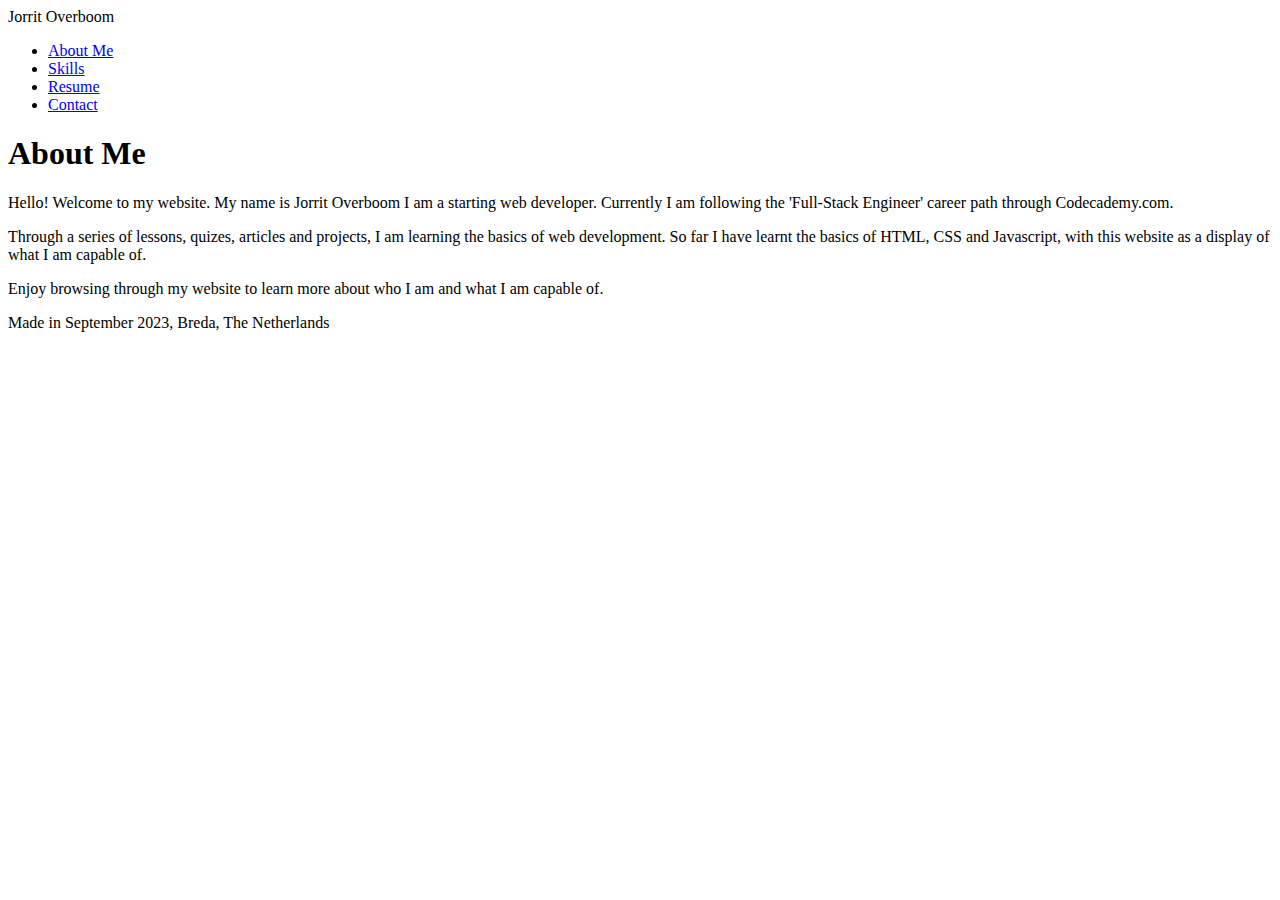
==== index.html @ 03191a43 "add index, skills, resume and contact HTML pages" ====
<!DOCTYPE html>
<html>
    <head>
        <title>Jorrit Overboom</title>
    </head>
    
    <body>
        <header>
            <span>Jorrit Overboom</span>
            <nav>
                <ul>
                    <li><a href="#">About Me</a></li>
                    <li><a href="./skills.html">Skills</a></li>
                    <li><a href="./resume.html">Resume</a></li>
                    <li><a href="./contact.html">Contact</a></li>
                </ul>
            </nav>
        </header>

        <main>
            <h1>About Me</h1>
            <p>Hello! Welcome to my website. My name is Jorrit Overboom I am a starting web developer. Currently I am following the 'Full-Stack Engineer' career path through Codecademy.com.</p>
            <p>Through a series of lessons, quizes, articles and projects, I am learning the basics of web development. So far I have learnt the basics of HTML, CSS and Javascript, with this website as a display of what I am capable of.</p>
            <p>Enjoy browsing through my website to learn more about who I am and what I am capable of.</p>
        </main>

        <footer>
            <p>Made in September 2023, Breda, The Netherlands</p>
        </footer>
    </body>
</html>
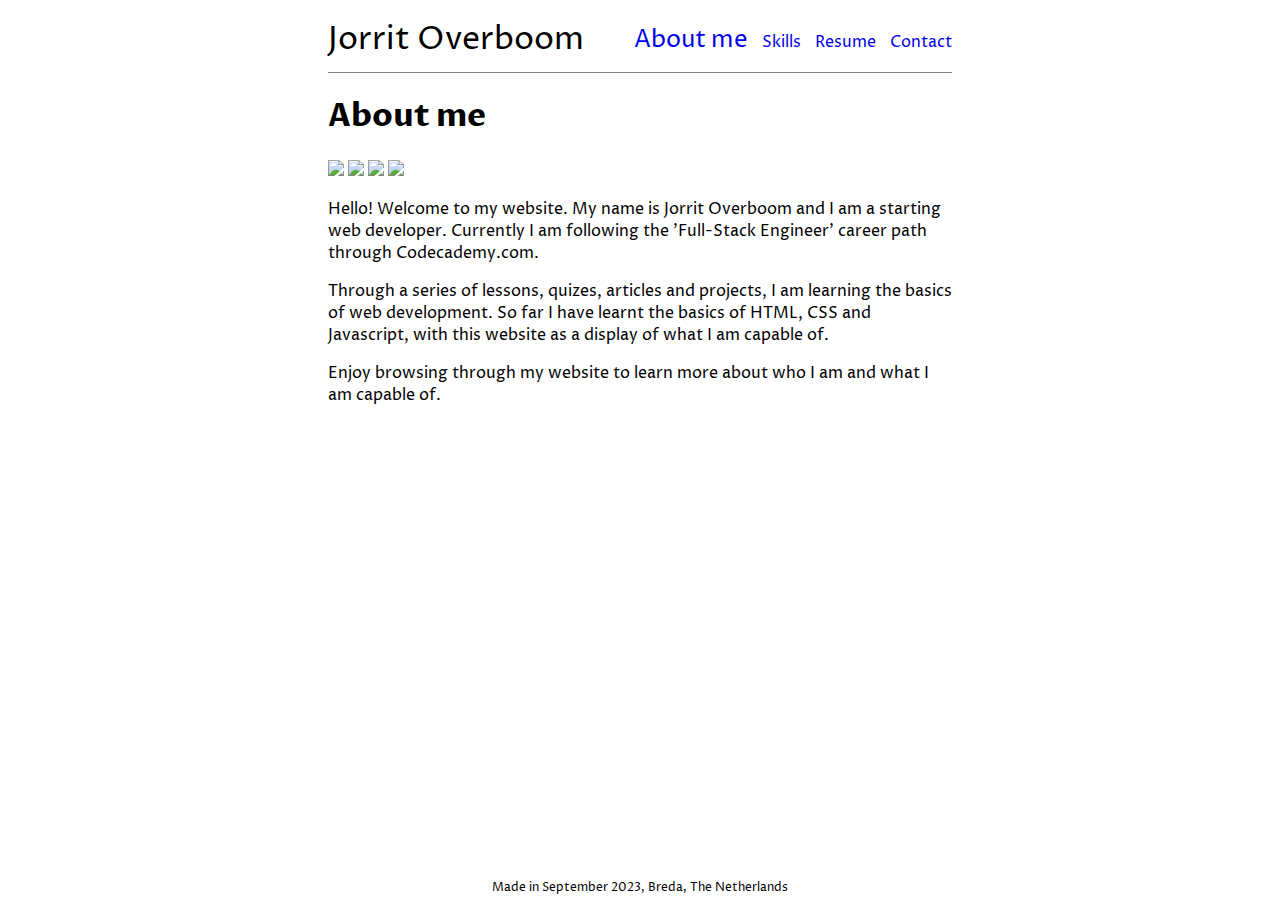
==== commit 9a020188: "add updated index and skills.html and stylesheets" ====
--- a/index.html
+++ b/index.html
@@ -2,6 +2,11 @@
 <html>
     <head>
         <title>Jorrit Overboom</title>
+        <link rel="preconnect" href="https://fonts.googleapis.com">
+        <link rel="preconnect" href="https://fonts.gstatic.com" crossorigin>
+        <link href="https://fonts.googleapis.com/css2?family=Proza+Libre&display=swap" rel="stylesheet">
+        <link rel="stylesheet" href="./Resources/CSS/style.css">
+        <link rel="stylesheet" href="Resources/CSS/index.css">
     </head>
     
     <body>
@@ -9,7 +14,7 @@
             <span>Jorrit Overboom</span>
             <nav>
                 <ul>
-                    <li><a href="#">About Me</a></li>
+                    <li class="this-page"><a href="#">About me</a></li>
                     <li><a href="./skills.html">Skills</a></li>
                     <li><a href="./resume.html">Resume</a></li>
                     <li><a href="./contact.html">Contact</a></li>
@@ -18,8 +23,12 @@
         </header>
 
         <main>
-            <h1>About Me</h1>
-            <p>Hello! Welcome to my website. My name is Jorrit Overboom I am a starting web developer. Currently I am following the 'Full-Stack Engineer' career path through Codecademy.com.</p>
+            <h1>About me</h1>
+            <img src="./Resources/Images/profile_beer.jpg">
+            <img src="./Resources/Images/profile_picture.JPG">
+            <img src="./Resources/Images/profile_warrior.jpg">
+            <img src="./Resources/Images/profile_hiphop.jpg">
+            <p>Hello! Welcome to my website. My name is Jorrit Overboom and I am a starting web developer. Currently I am following the 'Full-Stack Engineer' career path through Codecademy.com.</p>
             <p>Through a series of lessons, quizes, articles and projects, I am learning the basics of web development. So far I have learnt the basics of HTML, CSS and Javascript, with this website as a display of what I am capable of.</p>
             <p>Enjoy browsing through my website to learn more about who I am and what I am capable of.</p>
         </main>
--- a/Resources/CSS/style.css
+++ b/Resources/CSS/style.css
@@ -0,0 +1,56 @@
+/* general */
+html {
+    font-family: "Proza Libre";
+    display: flex;
+    justify-content: center;
+    width: 50%;
+    margin: 0;
+    margin-left: auto;
+    margin-right: auto;
+}
+
+body {
+    min-height: 100vh;
+    display: flex;
+    flex-direction: column;
+}
+
+/* header */
+header {
+    justify-content: space-between;
+    align-items: center;
+    display: flex;
+    border-bottom: 1px solid gray;
+}
+
+header span {
+    display: inline-block;
+    font-size: 2rem;
+}
+
+header nav {
+    display: inline-block;
+}
+
+nav li {
+    display: inline-block;
+}
+
+nav li a {
+    text-decoration: none;
+    margin-left: 10px;
+}
+
+.this-page {
+    font-size: 1.5rem;
+}
+
+/* footer */
+footer {
+    margin-top: auto;
+    text-align: center;
+}
+
+footer p {
+    font-size: 0.75rem;
+}--- a/Resources/CSS/index.css
+++ b/Resources/CSS/index.css
@@ -0,0 +1,6 @@
+
+/* main */
+main img {
+    width: 23%;
+    height: auto;
+} 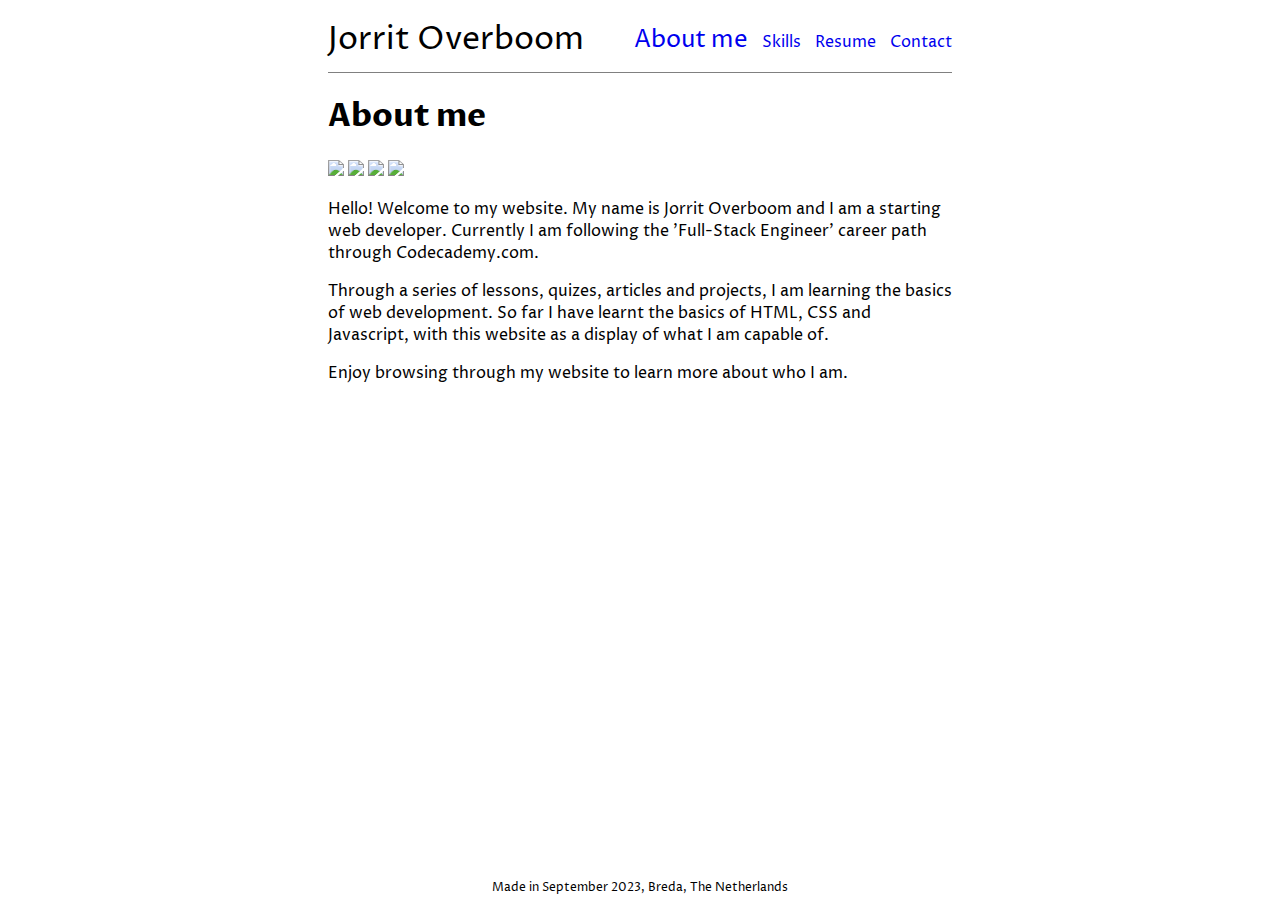
==== commit 72813dce: "add dice with associated js html and css" ====
--- a/index.html
+++ b/index.html
@@ -30,7 +30,7 @@
             <img src="./Resources/Images/profile_hiphop.jpg">
             <p>Hello! Welcome to my website. My name is Jorrit Overboom and I am a starting web developer. Currently I am following the 'Full-Stack Engineer' career path through Codecademy.com.</p>
             <p>Through a series of lessons, quizes, articles and projects, I am learning the basics of web development. So far I have learnt the basics of HTML, CSS and Javascript, with this website as a display of what I am capable of.</p>
-            <p>Enjoy browsing through my website to learn more about who I am and what I am capable of.</p>
+            <p>Enjoy browsing through my website to learn more about who I am.</p>
         </main>
 
         <footer>
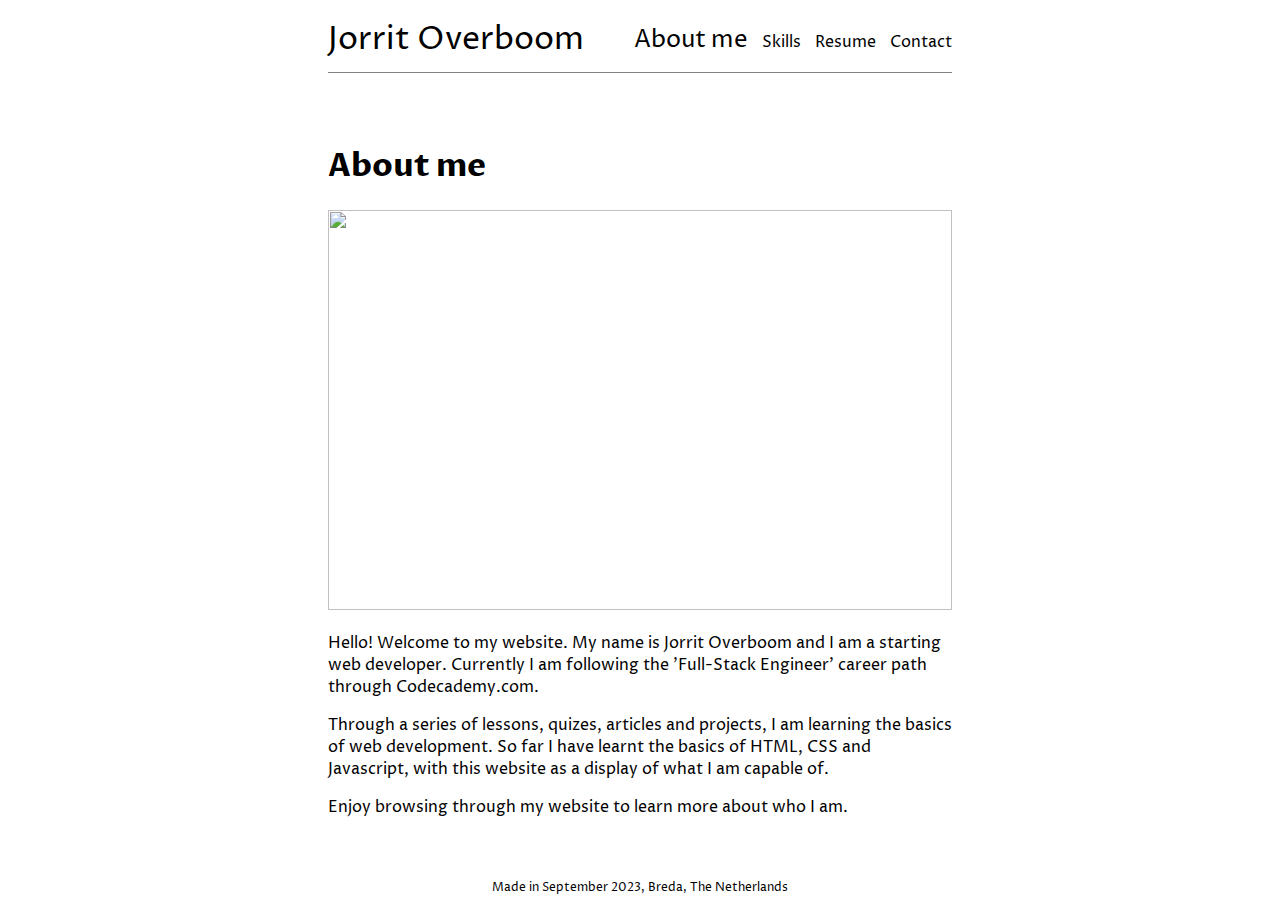
==== commit d1ebafe1: "finishing touch" ====
--- a/index.html
+++ b/index.html
@@ -24,10 +24,9 @@
 
         <main>
             <h1>About me</h1>
-            <img src="./Resources/Images/profile_beer.jpg">
-            <img src="./Resources/Images/profile_picture.JPG">
-            <img src="./Resources/Images/profile_warrior.jpg">
-            <img src="./Resources/Images/profile_hiphop.jpg">
+            <div class="image-container">
+                <img src="./Resources/Images/banner_landing_page.jpg">
+            </div>
             <p>Hello! Welcome to my website. My name is Jorrit Overboom and I am a starting web developer. Currently I am following the 'Full-Stack Engineer' career path through Codecademy.com.</p>
             <p>Through a series of lessons, quizes, articles and projects, I am learning the basics of web development. So far I have learnt the basics of HTML, CSS and Javascript, with this website as a display of what I am capable of.</p>
             <p>Enjoy browsing through my website to learn more about who I am.</p>
--- a/Resources/CSS/style.css
+++ b/Resources/CSS/style.css
@@ -13,6 +13,10 @@
     min-height: 100vh;
     display: flex;
     flex-direction: column;
+}
+
+main {
+    margin-top: 50px;
 }
 
 /* header */
@@ -41,6 +45,22 @@
     margin-left: 10px;
 }
 
+nav li a:link {
+    color: black;
+}
+
+nav li a:visited {
+    color: black;
+}
+
+nav li a:hover {
+    color: black;
+}
+
+nav li a:active {
+    color: black;
+}
+
 .this-page {
     font-size: 1.5rem;
 }
--- a/Resources/CSS/index.css
+++ b/Resources/CSS/index.css
@@ -1,6 +1,11 @@
 
 /* main */
+.image-container {
+}
+
 main img {
-    width: 23%;
-    height: auto;
+    width: 100%;
+    height: 400px;
+    object-fit: cover;
+    object-position: 50% 80%;
 } 